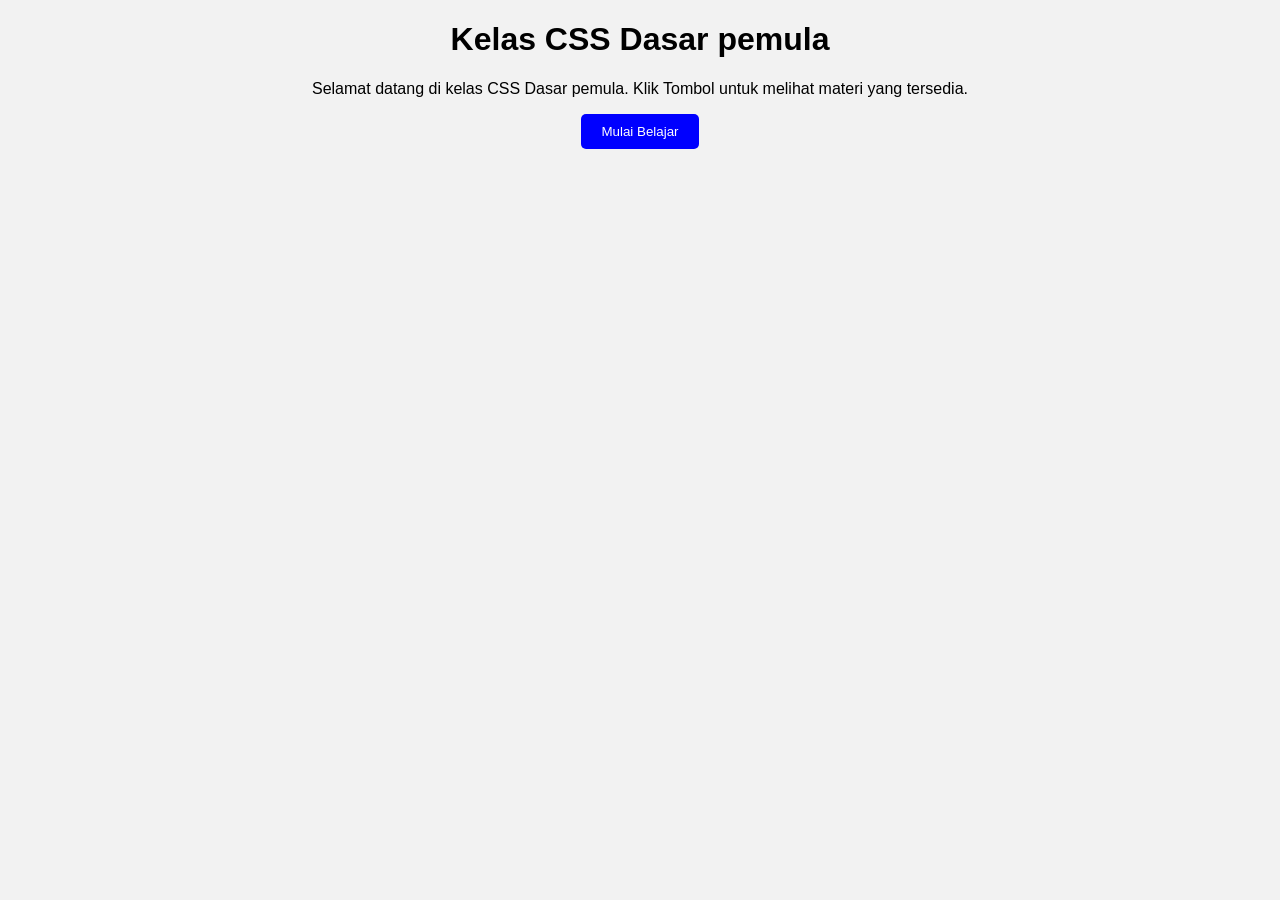
==== index.html @ 8de95926 "Upload tugas 2 PAW" ====
<!DOCTYPE html>
<html>
    <head>
        <title>
            Kelas CSS
        </title>
        <link rel="stylesheet" href="style.css">
    </head>

    <body>
        <div class="Container">
            <h1> Kelas CSS Dasar pemula</h1>

            <p>
                Selamat datang di kelas CSS Dasar pemula.
                Klik Tombol untuk melihat materi yang tersedia.
            </p>

            <a href="list-materi.html">
                <button>Mulai Belajar</button>
            </a>
        </div>
    </body>
</html>
---- style.css ----
body{
    font-family: Arial;
    background-color: #f2f2f2;
    text-align: center;
}

.container{
    background: white;
    width: 400px;
    margin: 100px auto;
    padding: 30px;
    border-radius: 10px;
    box-shadow: 0px 0px 10px gray;
}

button{
    padding: 10px 20px;
    background-color: blue;
    color: white;
    border: none;
    border-radius: 5px;
    cursor: pointer;
}

button:hover{
    background-color: darkblue;
}
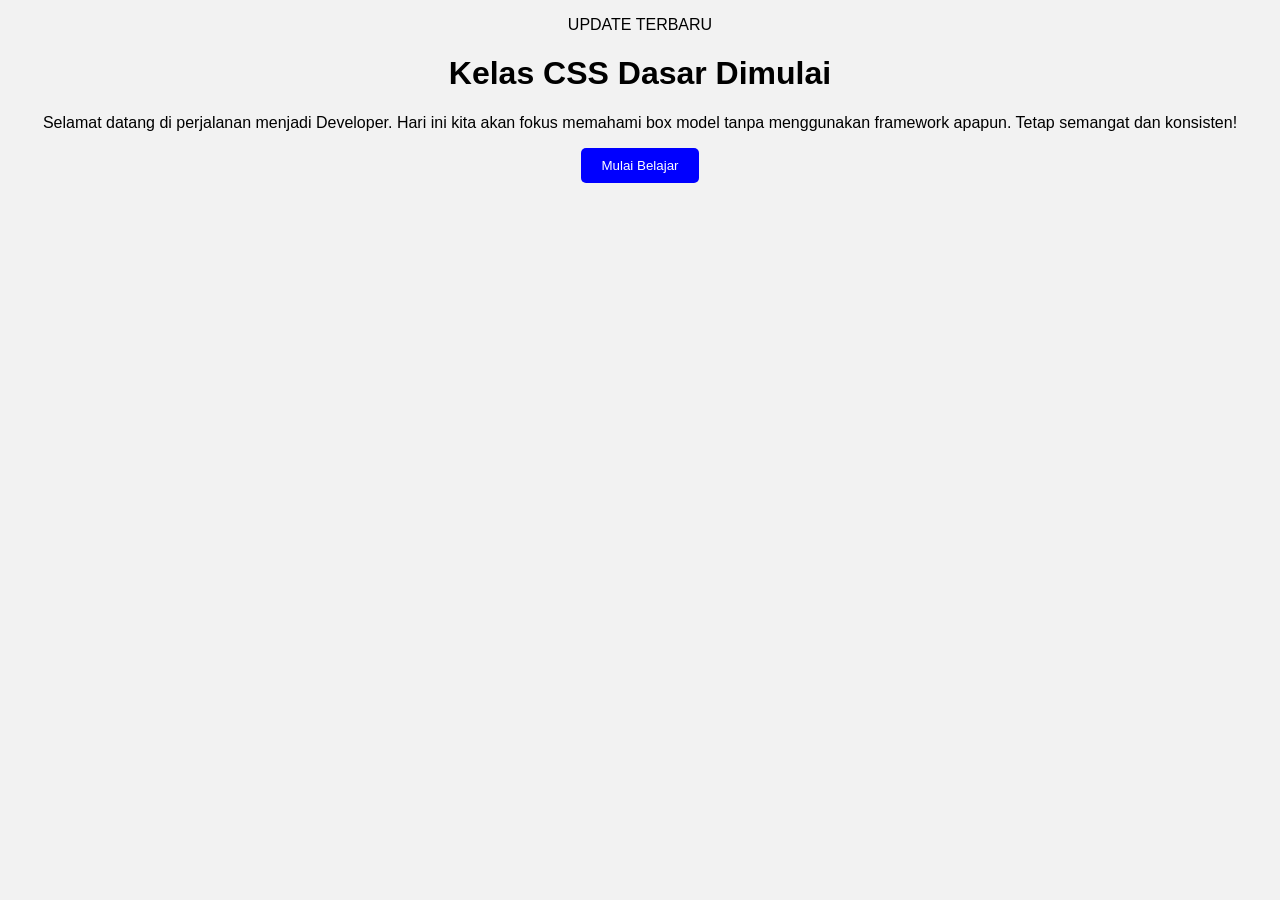
==== commit 7ed50b8e: "Update index.html" ====
--- a/index.html
+++ b/index.html
@@ -8,12 +8,14 @@
     </head>
 
     <body>
-        <div class="Container">
-            <h1> Kelas CSS Dasar pemula</h1>
+        <div class="card">
+            <p class="update"> UPDATE TERBARU </p>
+            <h1> Kelas CSS Dasar Dimulai</h1>
 
-            <p>
-                Selamat datang di kelas CSS Dasar pemula.
-                Klik Tombol untuk melihat materi yang tersedia.
+            <p class="desc">
+                Selamat datang di perjalanan menjadi Developer.
+                Hari ini kita akan fokus memahami box model tanpa menggunakan framework apapun.
+                Tetap semangat dan konsisten!
             </p>
 
             <a href="list-materi.html">
@@ -21,4 +23,4 @@
             </a>
         </div>
     </body>
-</html>+</html>
